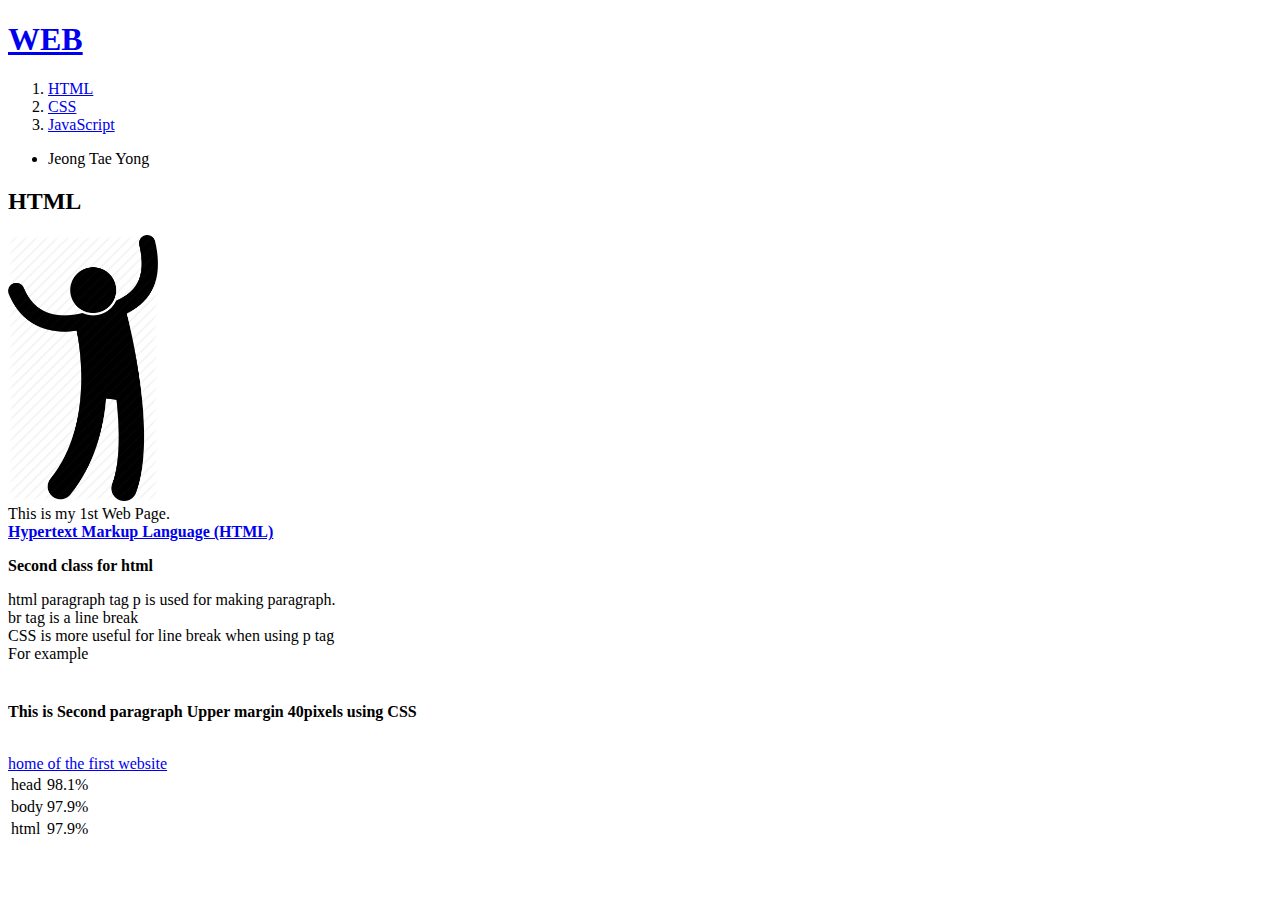
==== 1.html @ 90999d09 "1st Version" ====
<!doctype html>
<html>
<head>
<title>Jeong Tae Yong (Web - HTML)</title>
<meta charset="utf-8">
</head>
<body>
  <h1> <a href = "index.html">WEB </a></h1>
  <ol>
    <li><a href = "1.html">HTML</a></li>
    <li><a href = "2.html">CSS</a></li>
    <li><a href = "3.html">JavaScript</a></li> </ol>

<ul>
  <li> Jeong Tae Yong </li> </ul>


<h2>HTML</h2>
<img src="human.png" width="150"><br>
This is my 1st Web Page.<br>
<strong><u><a href="https://www.w3.org/TR/html5/"
  target="_blank" title="html5 specification"> Hypertext Markup Language</u> (HTML)</a></strong><br>


<p><strong>Second class for html</strong></p>
html paragraph tag p is used for making paragraph.<br>
br tag is a line break <br>
CSS is more useful for line break when using p tag <br>
For example
<p style = "margin-top:40px"> <strong>
  This is Second paragraph Upper margin 40pixels using CSS</strong></p><br>
  <a href="http://info.cern.ch/" target="_blank">home of the first website</a><br>

<table>
  <tr>
    <td>head</td>
    <td>98.1%</td>
  </tr>
  <tr>
    <td>body</td>
    <td>97.9%</td>
  </tr>
  <tr>
    <td>html</td>
    <td>97.9%</td>
  </tr>
</table>
</body>
</html>
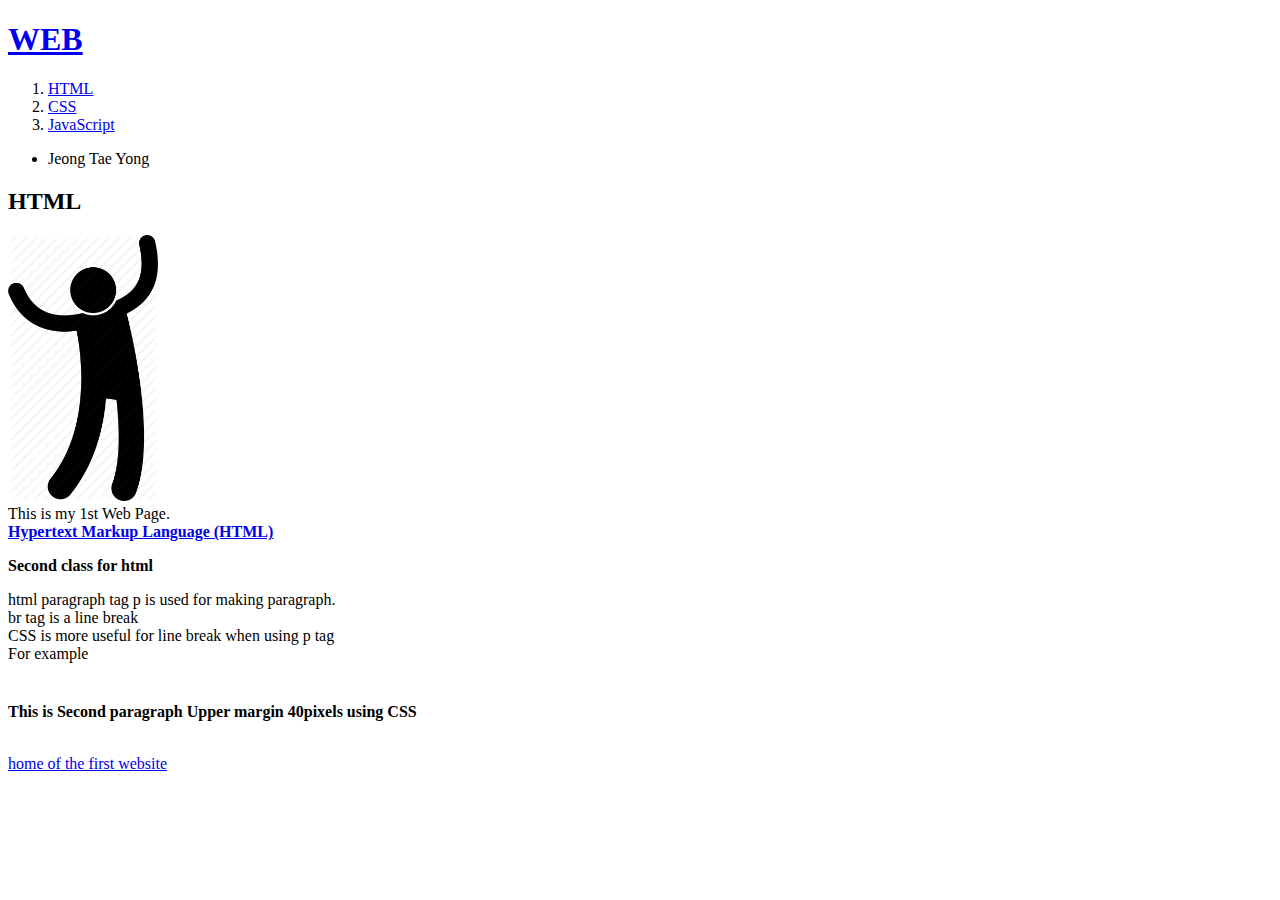
==== commit f41cc693: "Update 1.html" ====
--- a/1.html
+++ b/1.html
@@ -31,19 +31,6 @@
   This is Second paragraph Upper margin 40pixels using CSS</strong></p><br>
   <a href="http://info.cern.ch/" target="_blank">home of the first website</a><br>
 
-<table>
-  <tr>
-    <td>head</td>
-    <td>98.1%</td>
-  </tr>
-  <tr>
-    <td>body</td>
-    <td>97.9%</td>
-  </tr>
-  <tr>
-    <td>html</td>
-    <td>97.9%</td>
-  </tr>
-</table>
+
 </body>
 </html>
